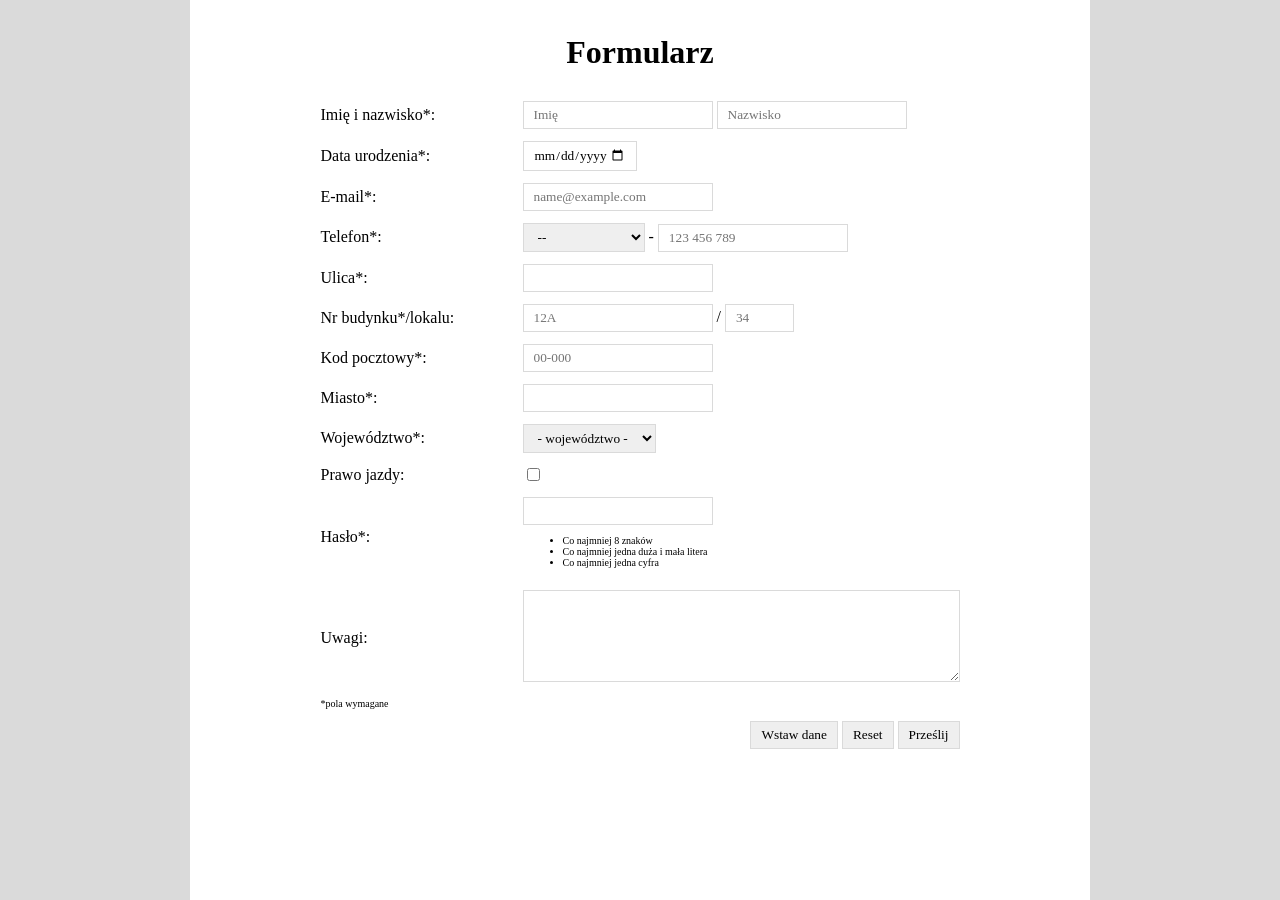
==== docs/projekt05/index.html @ 1237d4a3 "Add Projekt 5 form validation page Added a new Projekt 5 page with a styled HTML form and JavaScript" ====
<!DOCTYPE html>
<html lang="pl">

<head>
    <meta charset="UTF-8">
    <title>Projekt 05</title>
    <link rel="stylesheet" href="style.css">
    <script src="script.js" defer></script>
</head>

<body>
<div class="page-wrapper"><form action="http://adresserwera"><table>
    
<colgroup>
    <col style="width: 200px;">
    <col>
</colgroup>

<thead>
    <tr>
        <th colspan="2"><h1>Formularz</h1></th>
    </tr>
</thead>

<tbody>
    <tr>
        <!-- IMIE I NAZWISKO -->
        <td>
            <label>Imię i nazwisko*:</label>
            <label hidden for="imie">Imię*:</label>
            <lavel hidden for="nazwisko">Nazwisko*:</lavel>
        </td>
        <td>
            <input required type="text" id="imie" name="imie" placeholder="Imię"> 
            <input required type="text" id="nazwisko" name="nazwisko" placeholder="Nazwisko">
        </td>
    </tr>
    <tr>
        <!-- DATA URODZENIA -->
        <td>
            <label for="data-urodzenia">Data urodzenia*:</label>
        </td>
        <td>
            <input required type="date" id="data-urodzenia" name="data-urodzenia">
        </td>
    </tr>
    <tr>
        <!-- EMAIL -->
        <td>
            <label for="email">E-mail*:</label>
        </td>
        <td>
            <input required type="email" id="email" name="email" placeholder="name@example.com">
        </td>
    </tr>
    <tr>
        <!-- TELEFON -->
        <td><label for="telefon">Telefon*:</label></td>
        <td>
            <select required id="kod-tel-kraju" name="kod-tel-kraju">
                <option value="" selected disabled> -- </option>
                <option value="+48">🇵🇱 PL (+48)</option>
                <option value="+1">🇺🇸 US (+1)</option>
                <option value="+44">🇬🇧 UK (+44)</option>
                <option value="+49">🇩🇪 DE (+49)</option>
                <option value="+33">🇫🇷 FR (+33)</option>
                <option value="+380">🇺🇦 UA (+380)</option>
            </select> -
            <input required id="telefon" type="tel" id="telefon" name="telefon" placeholder="123 456 789" title="Format: 123 456 789, podaj tylko cyfry">
        </td>
    </tr>
    <tr>
        <!-- ULICA -->
        <td><label for="ulica">Ulica*:</label></td>
        <td> <input required type="text" id="ulica" name="ulica"></td>
    </tr>
    <tr>
        <!-- NUMER DOMU I LOKALU -->
        <td>
            <label>Nr budynku*/lokalu:</label>
            <label hidden for="nr-budynku">Nr budynku*:</label>
            <label hidden for="nr-mieszkania">Nr mieszkania:</label>
        </td>
        <td>
            <input required type="text" id="nr-budynku" name="nr-budynku" placeholder="12A">
            / <input type="number" id="nr-mieszkania" name="nr-mieszkania" placeholder="34">
        </td>
    </tr>
    <tr>
        <!-- KOD POCZTOWY -->
        <td><label for="kod-pocztowy">Kod pocztowy*:</label></td>
        <td><input required type="text" id="kod-pocztowy" name="kod-pocztowy" pattern="[0-9]{2}-[0-9]{3}" placeholder="00-000" title="Format: 00-000, podaj tylko cyfry"></td>
    </tr>
    <tr>
        <!-- MIASTO -->
        <td><label for="miasto">Miasto*:</label></td>
        <td><input required type="text" id="miasto" name="miasto"></td>
    </tr>
    <tr>
        <!-- WOJEWÓDZTWO -->
        <td><label for="wojewodztwo">Województwo*:</label></td>
        <td>
            <select required id="wojewodztwo" name="wojewodztwo">
            <option value="" selected disabled>- województwo -</option> 
            <option value="mazowieckie">mazowieckie</option>
            <option value="lodzkie">łódzkie</option>
            <option value="malopolskie">małopolskie</option>
            <option value="pomorskie">pomorskie</option>
            </select>
        </td>
    </tr>
    <tr>
        <!-- PRAWO JAZDY -->
        <td><label for="prawojazdy">Prawo jazdy:</label></td>
        <td><input type="checkbox" id="prawojazdy" name="prawojazdy"></td>
    </tr>
    <tr>
        <!-- HASŁO -->
        <td>
            <label for="haslo">Hasło*:</label>
        </td>
        <td>
            <input required type="password" id="haslo" name="haslo"><br>
            <ul style="font-size:x-small;">
                <li>
                    Co najmniej 8 znaków
                </li>
                <li>
                    Co najmniej jedna duża i mała litera
                </li>
                <li>
                    Co najmniej jedna cyfra
                </li>
            </ul>
        </td>
    </tr>
    <tr>
        <!-- UWAGI -->
        <td><label for="uwagi">Uwagi:</label></td>
        <td><textarea id="uwagi" name="uwagi" rows="5" cols="50"></textarea></td>
    </tr>
    <tr>
        <td colspan="2", style="font-size:x-small;">
            *pola wymagane
        </td>
    </tr>
    <tr>
        <td colspan="2" style="text-align: right;">
            <input type="button" id="wstawdane" value="Wstaw dane">
            <input type="reset" value="Reset">
            <input type="submit" value="Prześlij">
        </td>
    </tr>

</tbody>

</table></form></div>

</body>

</html>
---- docs/projekt05/style.css ----
body {
    margin: 0;
    background-color: #dadada;
    font-family:Georgia, 'Times New Roman', Times, serif;
}
.page-wrapper {
    background-color: white;
    color:black;
    max-width: 100vh  ;
    margin: auto;
    
    min-height: 100vh;
    box-sizing: border-box;

    padding: 50px;
    padding-top: 10px;
}
table {
    margin: 0 auto;
}
thead {
    text-align: center;
}
td {
    padding: 5px
}
input, select, textarea {
    font-family: inherit;
    padding: 5px;
    padding-left: 10px;
    padding-right: 10px;
    border-color: #dadada;
    border-style: solid;
    border-width: 1px;
}
input:focus, select:focus, textarea:focus {
    outline-style: solid;
    outline-color: skyblue;
}
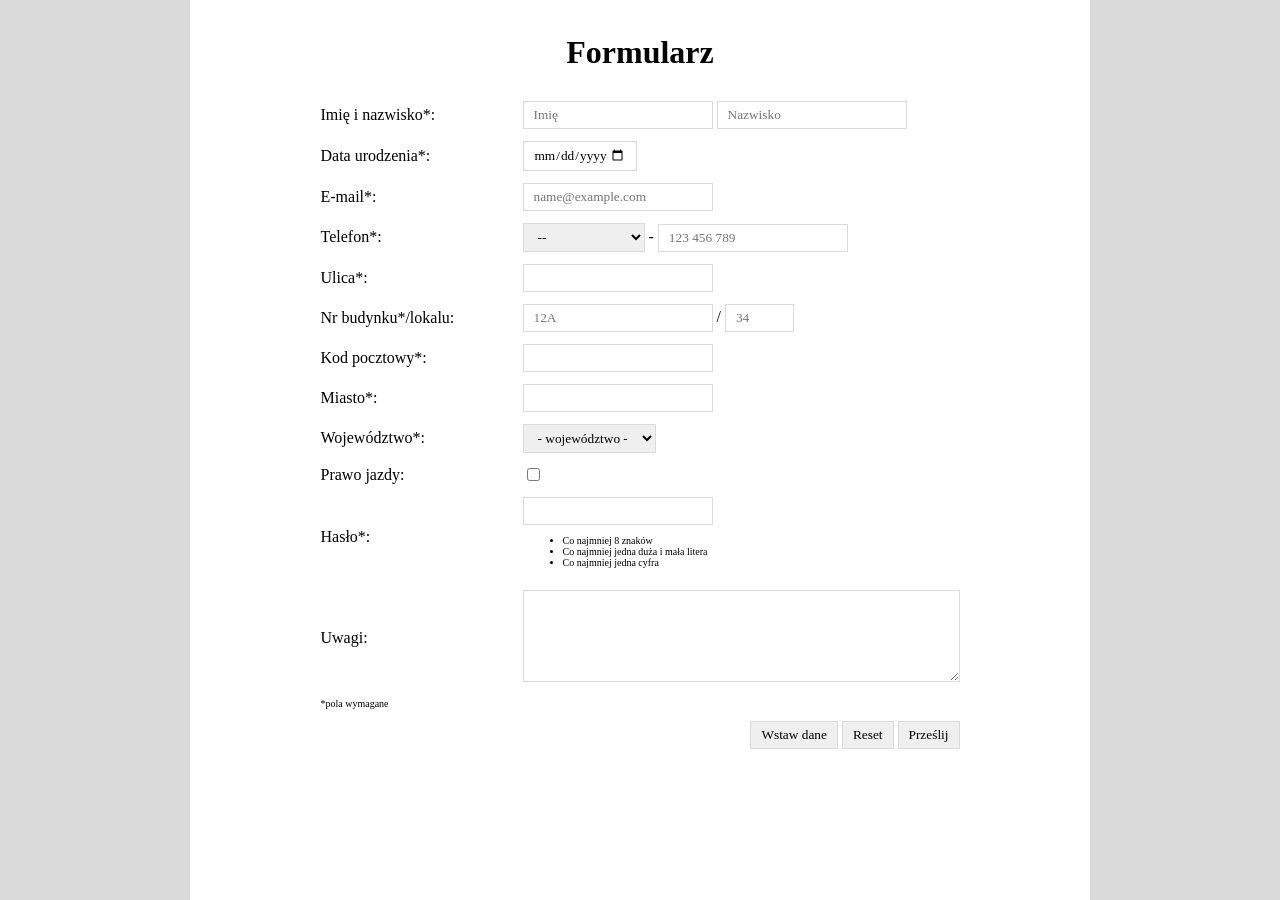
==== commit e050b16b: "Fix form validation and input patterns This commit tightens the form validation logic and fixes seve" ====
--- a/docs/projekt05/index.html
+++ b/docs/projekt05/index.html
@@ -9,7 +9,7 @@
 </head>
 
 <body>
-<div class="page-wrapper"><form action="http://adresserwera"><table>
+<div class="page-wrapper"><form action="http://adresserwera" id="formularz"><table>
     
 <colgroup>
     <col style="width: 200px;">
@@ -89,7 +89,7 @@
     <tr>
         <!-- KOD POCZTOWY -->
         <td><label for="kod-pocztowy">Kod pocztowy*:</label></td>
-        <td><input required type="text" id="kod-pocztowy" name="kod-pocztowy" pattern="[0-9]{2}-[0-9]{3}" placeholder="00-000" title="Format: 00-000, podaj tylko cyfry"></td>
+        <td><input required type="text" id="kod-pocztowy" name="kod-pocztowy" pattern= placeholder="00-000" title="Format: 00-000, podaj tylko cyfry"></td>
     </tr>
     <tr>
         <!-- MIASTO -->
@@ -101,11 +101,11 @@
         <td><label for="wojewodztwo">Województwo*:</label></td>
         <td>
             <select required id="wojewodztwo" name="wojewodztwo">
-            <option value="" selected disabled>- województwo -</option> 
-            <option value="mazowieckie">mazowieckie</option>
-            <option value="lodzkie">łódzkie</option>
-            <option value="malopolskie">małopolskie</option>
-            <option value="pomorskie">pomorskie</option>
+                <option value="" selected disabled>- województwo -</option> 
+                <option value="mazowieckie">mazowieckie</option>
+                <option value="lodzkie">łódzkie</option>
+                <option value="malopolskie">małopolskie</option>
+                <option value="pomorskie">pomorskie</option>
             </select>
         </td>
     </tr>
